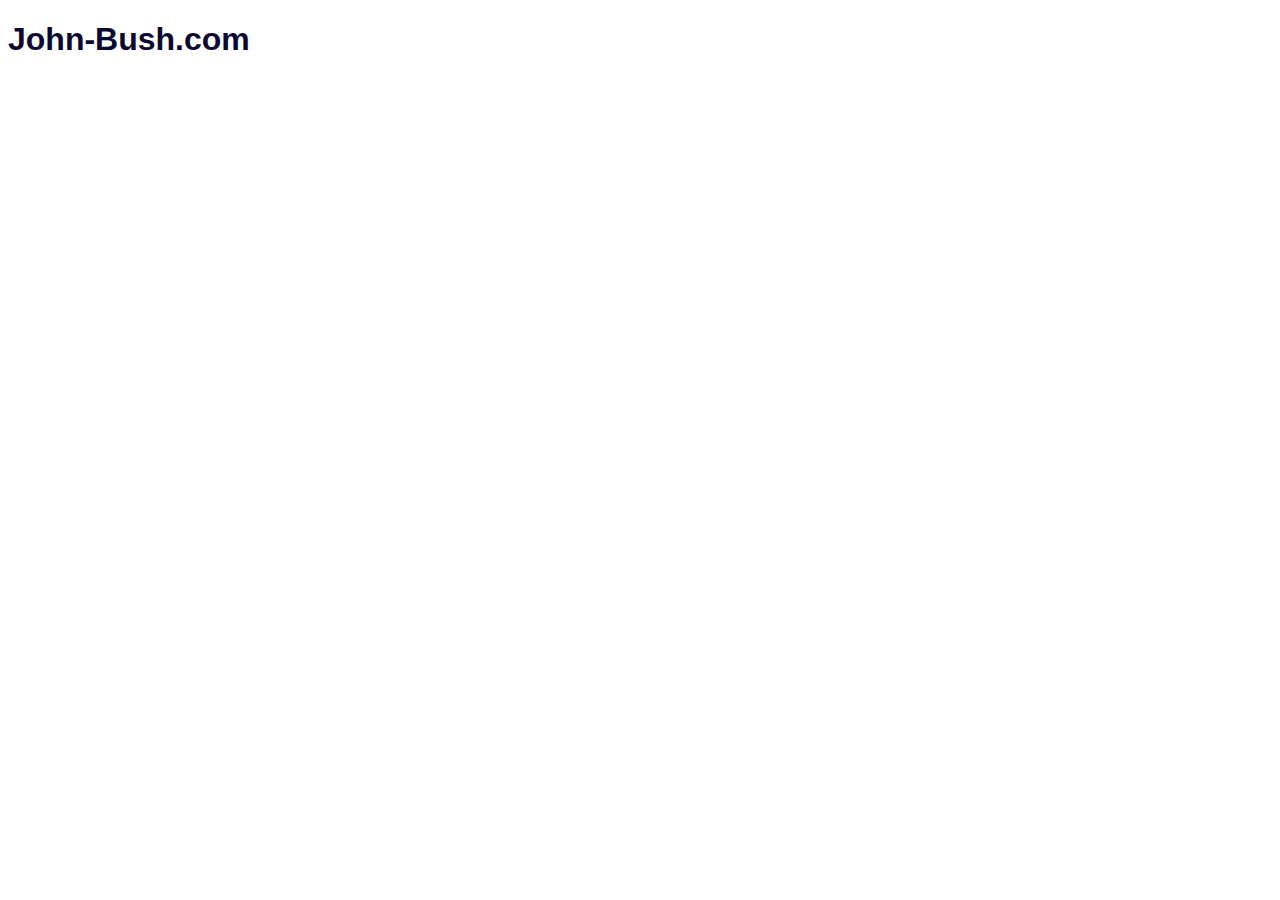
==== index.html @ 52000c6b "Project init. index, css and other pages created with boilerplate code" ====
<!DOCTYPE html>
<html lang="en">
<head>
    <meta charset="UTF-8">
    <meta name="viewport" content="width=device-width, initial-scale=1.0">
    <title>Welcome to John-Bush!</title>
    <link rel="stylesheet" href="./css/john-bush-main-style.css">
</head>
<body>
    <div class="main-container">
        <div class="head">
            <h1>John-Bush.com</h1>
        </div>
    </div>
</body>
</html>
---- css/john-bush-main-style.css ----
body {
    font-family: Arial, Helvetica, sans-serif;
    color: rgb(9, 9, 51);
}
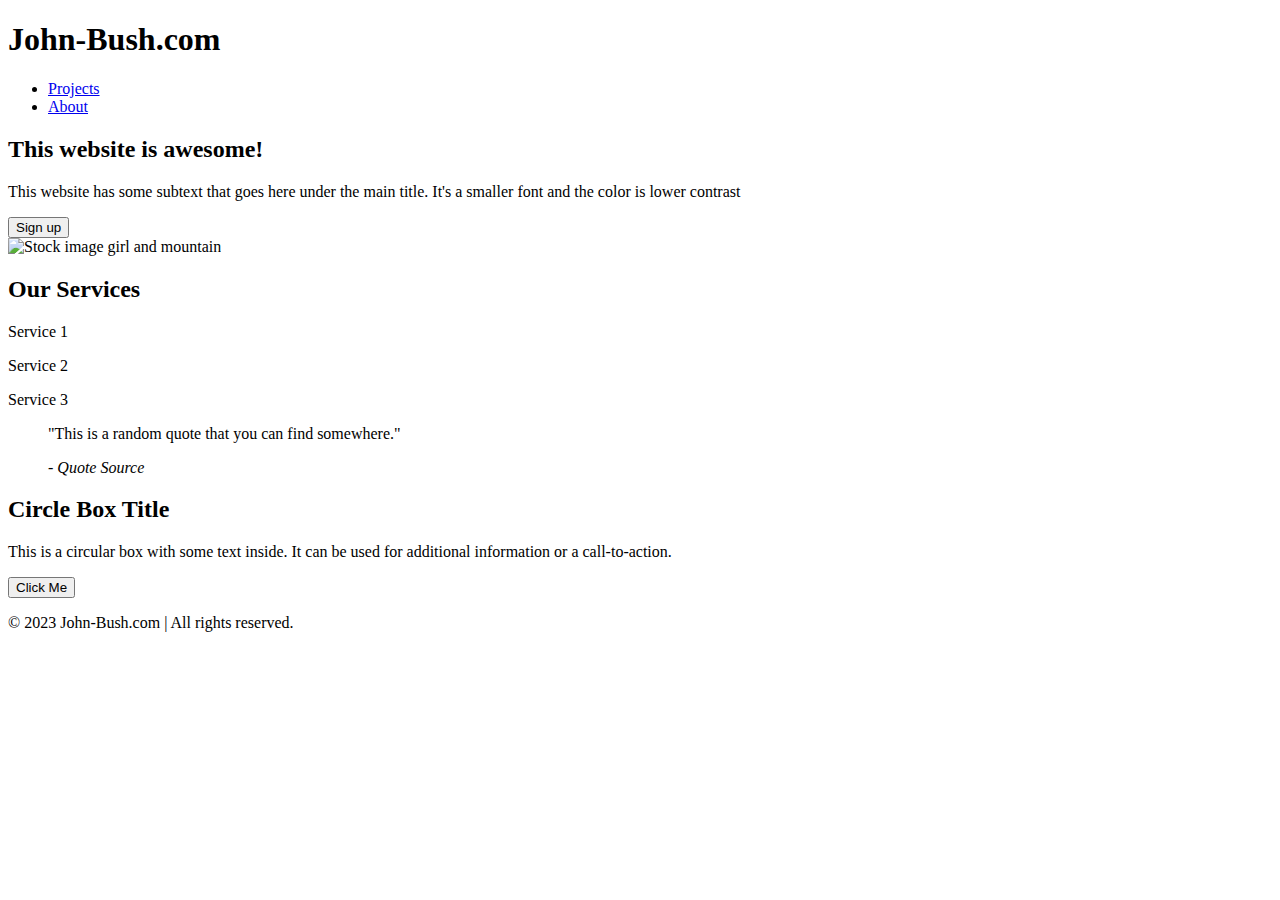
==== commit c883a6e6: "First draft of HTML and CSS not completed and doesn't match the requirements" ====
--- a/index.html
+++ b/index.html
@@ -4,13 +4,71 @@
     <meta charset="UTF-8">
     <meta name="viewport" content="width=device-width, initial-scale=1.0">
     <title>Welcome to John-Bush!</title>
-    <link rel="stylesheet" href="./css/john-bush-main-style.css">
+    <link rel="stylesheet" href="./css/john-bush-replica.css">
 </head>
 <body>
-    <div class="main-container">
-        <div class="head">
+    <header>
+        <div class="container">
             <h1>John-Bush.com</h1>
+            <nav>
+                <ul class="nav-links">
+                    <li><a href="#">Projects</a></li>
+                    <li><a href="#">About</a></li>
+                </ul>
+            </nav>
+        </div>
+    </header>
+
+    <div class="top-container">
+        <div class="container">
+            <div class="top-container-left">
+                <h2>This website is awesome!</h2>
+                <p>This website has some subtext that goes here under the main title. It's a smaller font and the color is lower contrast</p>
+                <button>Sign up</button>
+            </div>
+            <div class="top-container-right">
+                <img src="./assets/neom-unsplash.html" alt="Stock image girl and mountain" width="300px" height="150px">
+            </div>
         </div>
     </div>
+
+    <div class="middle-container">
+        <div class="container">
+            <div class="middle-container-text">
+                <h2>Our Services</h2>
+                <p>Service 1</p>
+                <p>Service 2</p>
+                <p>Service 3</p>
+            </div>
+            <div class="middle-container-cards">
+                <!-- Placeholder for cards or other content -->
+            </div>
+        </div>
+    </div>
+
+    <div class="bottom-container">
+        <div class="container">
+            <div class="bottom-container-quote">
+                <blockquote>
+                    <p>"This is a random quote that you can find somewhere."</p>
+                    <cite>- Quote Source</cite>
+                </blockquote>
+            </div>
+        </div>
+    </div>
+
+    <div class="circular-box">
+        <div class="container">
+            <h2>Circle Box Title</h2>
+            <p>This is a circular box with some text inside. It can be used for additional information or a call-to-action.</p>
+            <button>Click Me</button>
+        </div>
+    </div>
+
+    <footer>
+        <div class="container">
+            <p>© 2023 John-Bush.com | All rights reserved.</p>
+        </div>
+    </footer>
 </body>
-</html>+</html>
